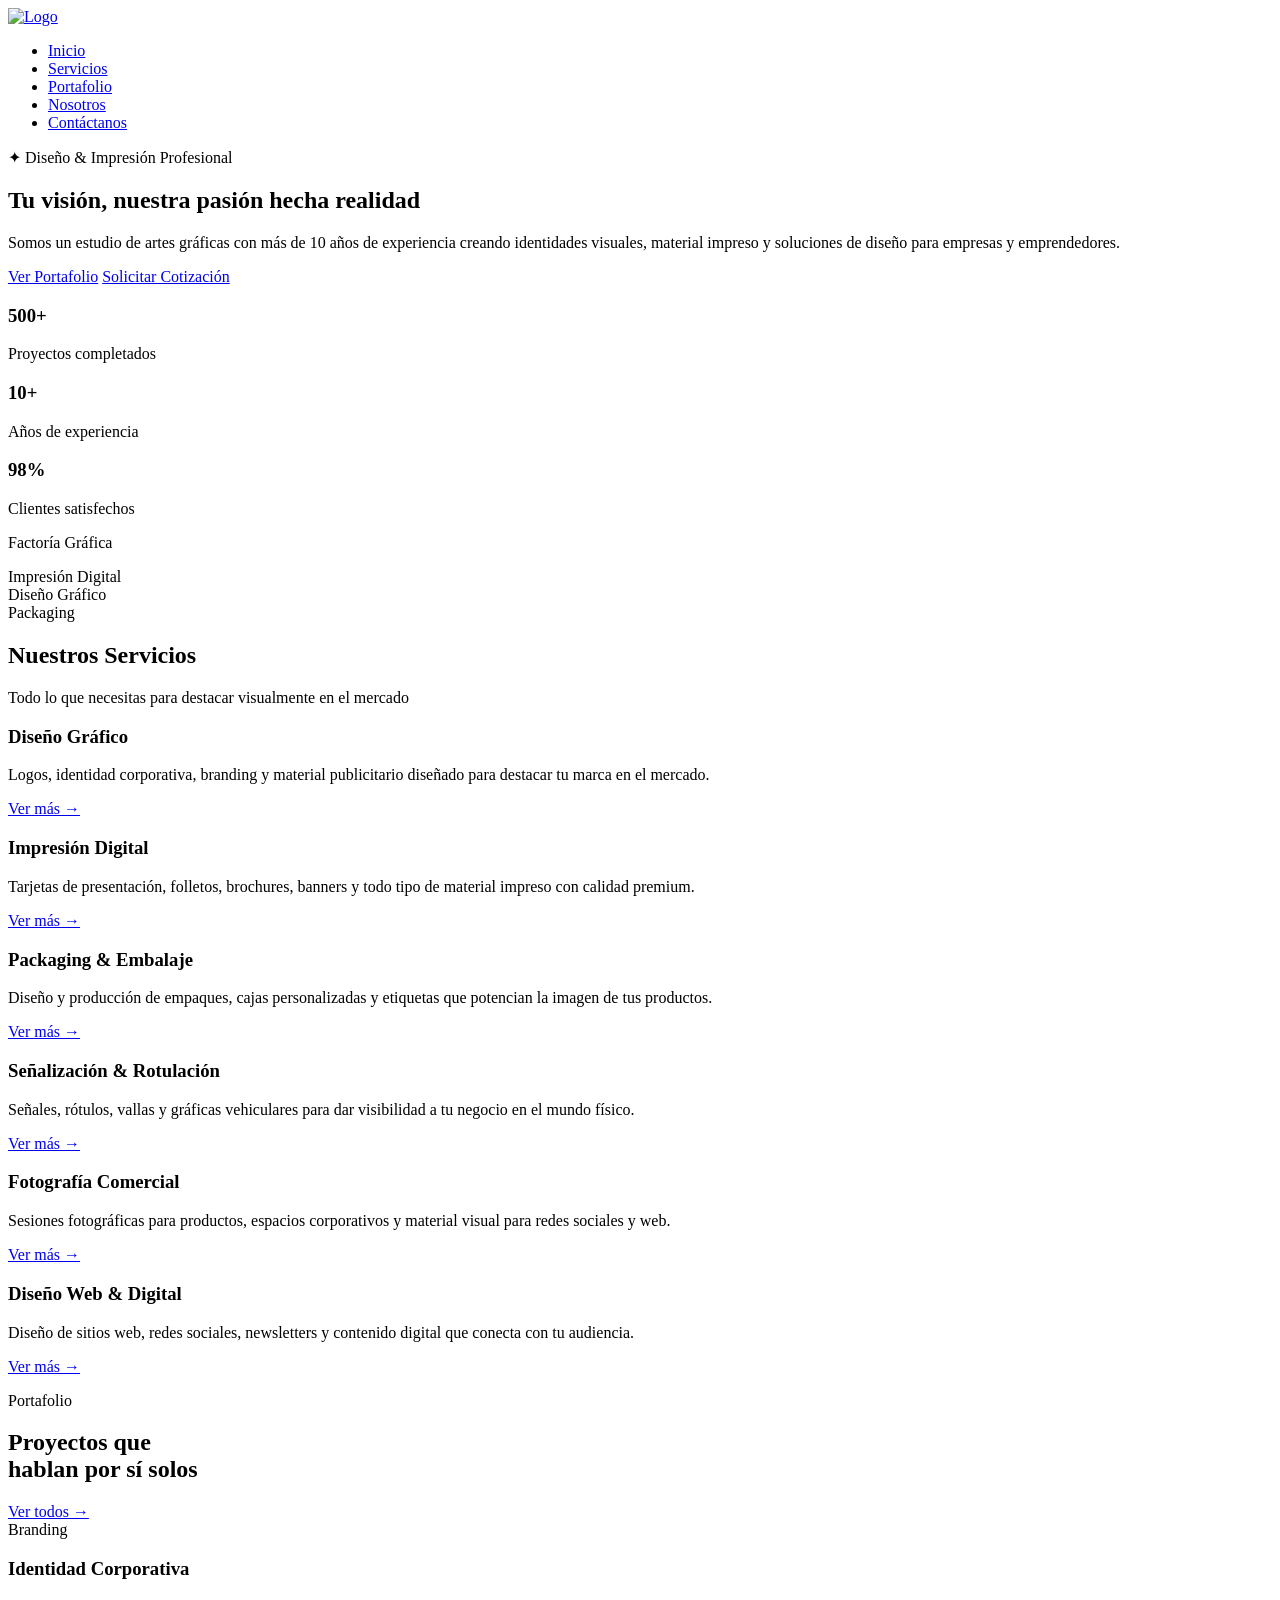
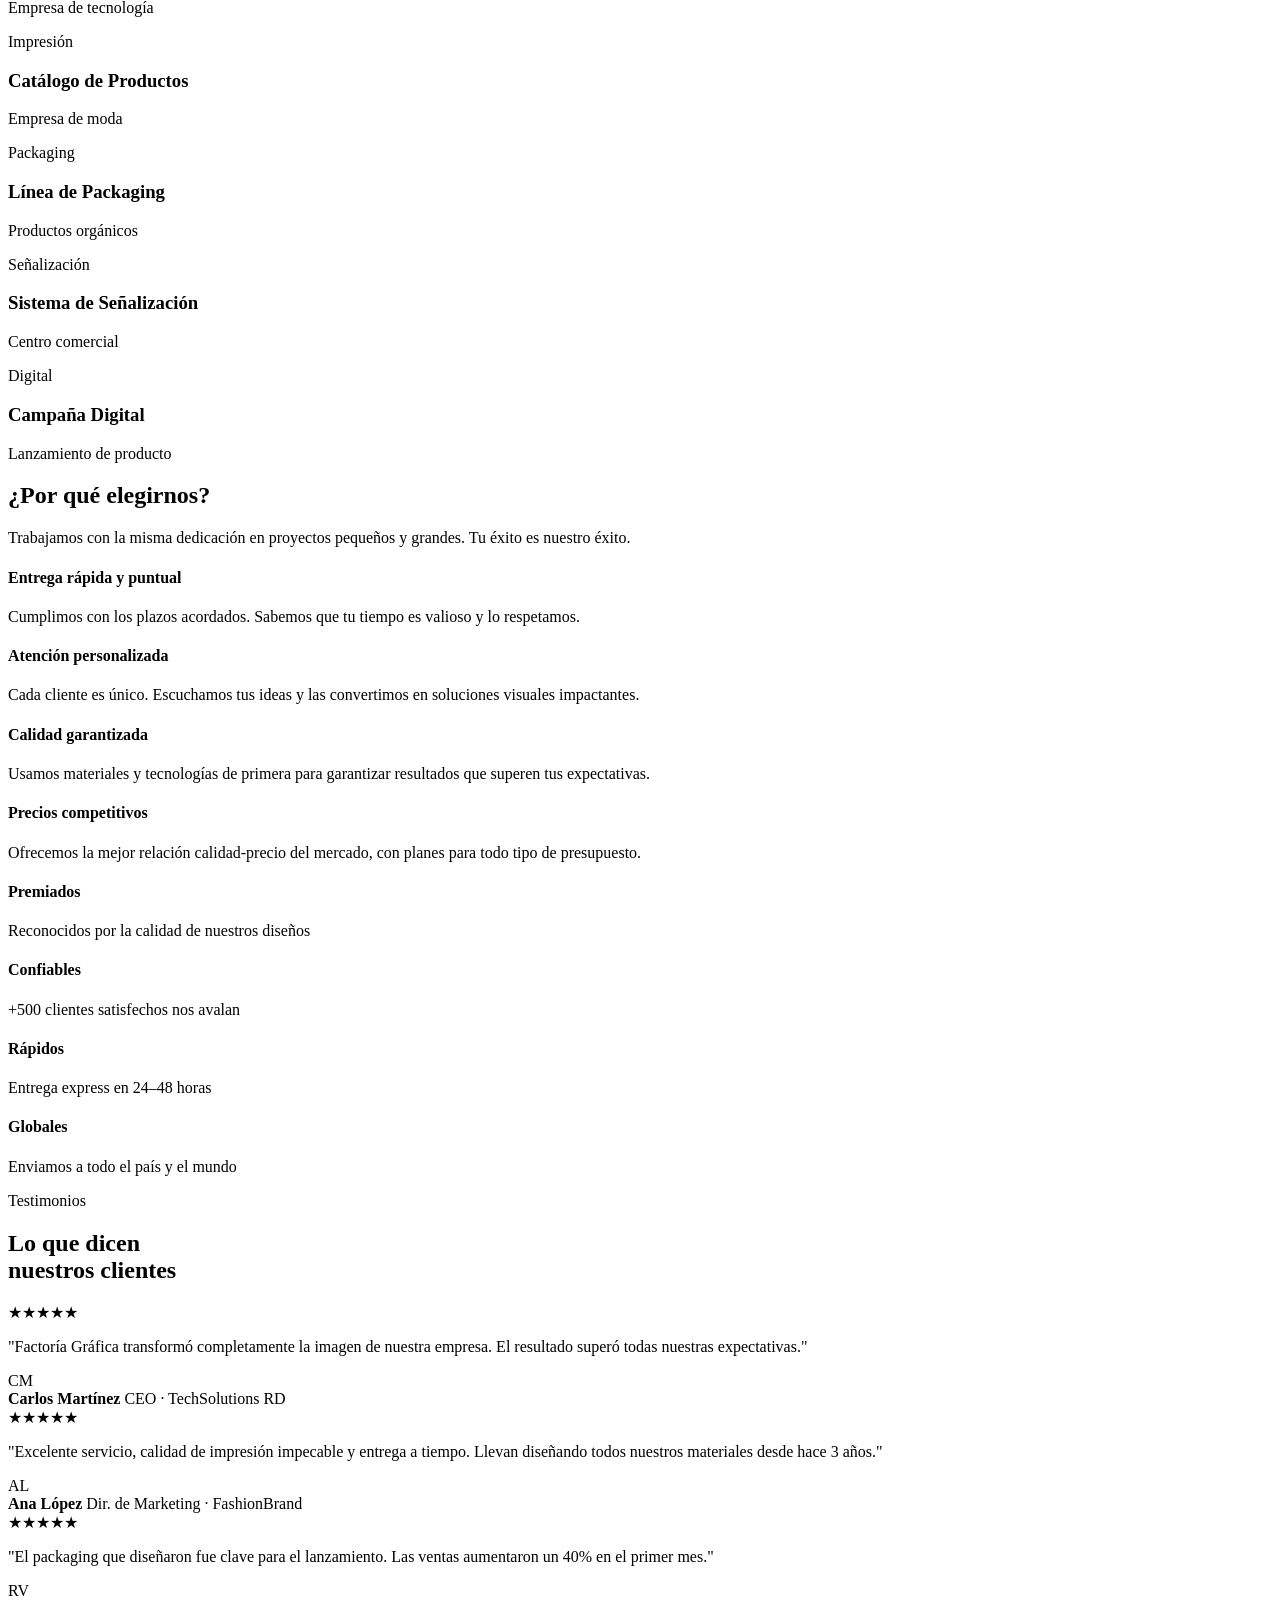
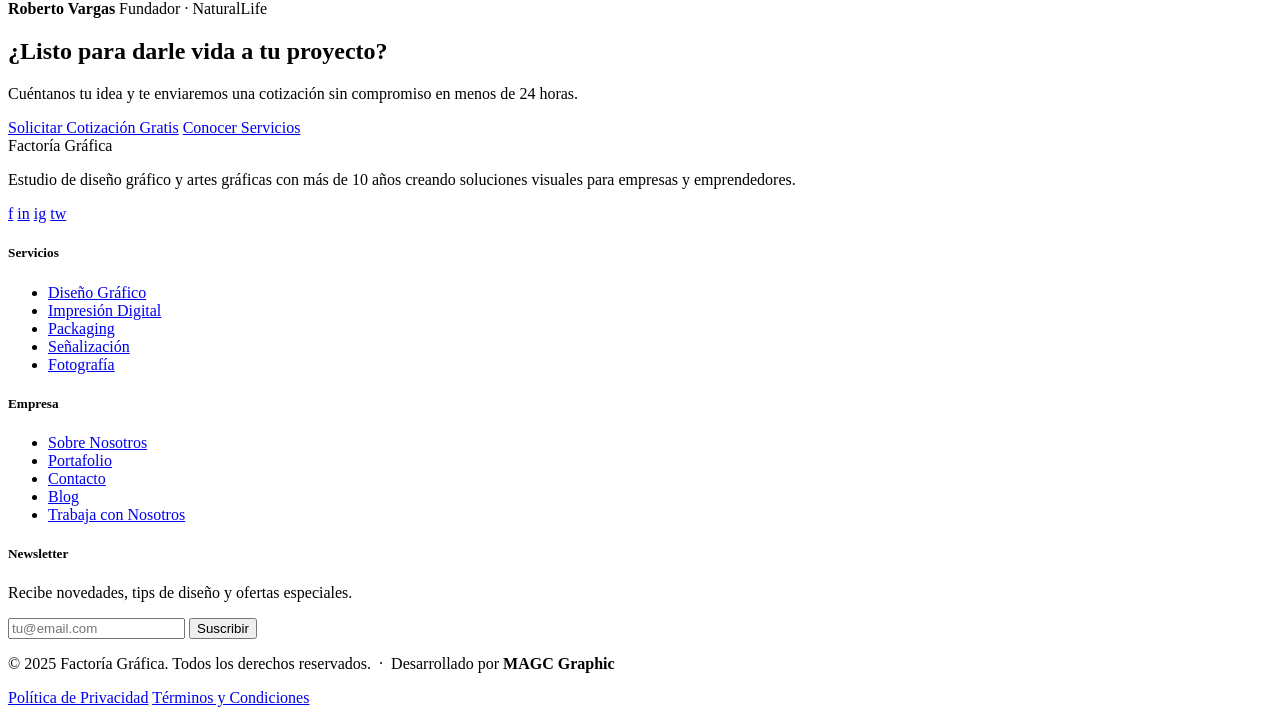
==== index.html @ bd5cf10d "Add files via upload" ====
<!DOCTYPE html>
<html lang="es">
<head>
  <meta charset="UTF-8" />
  <meta name="viewport" content="width=device-width, initial-scale=1.0" />
  <title>Factoría Gráfica – Diseño & Impresión Profesional</title>
  <meta name="description" content="Estudio especializado en diseño gráfico, impresión digital y artes gráficas. Calidad profesional en cada proyecto." />
  <link rel="stylesheet" href="css/styles.css" />
</head>
<body>

<!-- ===== NAVBAR ===== -->
<nav class="navbar">
  <div class="nav-inner">
    <a href="index.html" class="nav-logo">
      <img src="img/logofg.png" alt="Logo" class="nav-logo-img" />
    </a>
    <ul class="nav-links">
      <li><a href="index.html">Inicio</a></li>
      <li><a href="servicios.html">Servicios</a></li>
      <li><a href="portafolio.html">Portafolio</a></li>
      <li><a href="nosotros.html">Nosotros</a></li>
      <li><a href="contacto.html" class="nav-cta">Contáctanos</a></li>
    </ul>
    <div class="hamburger">
      <span></span><span></span><span></span>
    </div>
  </div>
</nav>

<!-- ===== HERO ===== -->
<section class="hero">
  <div class="hero-inner">
    <div class="hero-content">
      <div class="hero-badge">
        ✦ Diseño & Impresión Profesional
      </div>
      <h1 class="hero-title">
        Tu visión,
        <span>nuestra pasión</span>
        hecha realidad
      </h1>
      <p class="hero-desc">
        Somos un estudio de artes gráficas con más de 10 años de experiencia creando identidades visuales, material impreso y soluciones de diseño para empresas y emprendedores.
      </p>
      <div class="hero-actions">
        <a href="portafolio.html" class="btn btn-primary">Ver Portafolio</a>
        <a href="contacto.html" class="btn btn-outline">Solicitar Cotización</a>
      </div>
      <div class="hero-stats">
        <div class="stat-item">
          <h3><span data-count="500" data-suffix="+">500+</span></h3>
          <p>Proyectos completados</p>
        </div>
        <div class="stat-item">
          <h3><span data-count="10" data-suffix="+">10+</span></h3>
          <p>Años de experiencia</p>
        </div>
        <div class="stat-item">
          <h3><span data-count="98" data-suffix="%">98%</span></h3>
          <p>Clientes satisfechos</p>
        </div>
      </div>
    </div>

    <div class="hero-visual">
      <div class="hero-graphic">
        <div class="graphic-circle"></div>
        <div class="graphic-circle"></div>
        <div class="graphic-center">
          <div class="big-icon"><i data-feather="pen-tool"></i></div>
          <p>Factoría Gráfica</p>
        </div>
        <div class="floating-tag"><i data-feather="printer"></i> Impresión Digital</div>
        <div class="floating-tag"><i data-feather="edit-3"></i> Diseño Gráfico</div>
        <div class="floating-tag"><i data-feather="package"></i> Packaging</div>
      </div>
    </div>
  </div>
</section>

<!-- ===== SERVICES ===== -->
<section class="services">
  <div class="container">
    <div class="section-header">
      <h2 class="section-title">Nuestros Servicios</h2>
      <div class="accent-line"></div>
      <p class="section-subtitle" style="margin-top:16px">Todo lo que necesitas para destacar visualmente en el mercado</p>
    </div>
    <div class="services-grid">
      <div class="service-card">
        <div class="service-icon"><i data-feather="pen-tool"></i></div>
        <h3>Diseño Gráfico</h3>
        <p>Logos, identidad corporativa, branding y material publicitario diseñado para destacar tu marca en el mercado.</p>
        <a href="servicios.html" class="service-link">Ver más →</a>
      </div>
      <div class="service-card">
        <div class="service-icon"><i data-feather="printer"></i></div>
        <h3>Impresión Digital</h3>
        <p>Tarjetas de presentación, folletos, brochures, banners y todo tipo de material impreso con calidad premium.</p>
        <a href="servicios.html" class="service-link">Ver más →</a>
      </div>
      <div class="service-card">
        <div class="service-icon"><i data-feather="package"></i></div>
        <h3>Packaging & Embalaje</h3>
        <p>Diseño y producción de empaques, cajas personalizadas y etiquetas que potencian la imagen de tus productos.</p>
        <a href="servicios.html" class="service-link">Ver más →</a>
      </div>
      <div class="service-card">
        <div class="service-icon"><i data-feather="flag"></i></div>
        <h3>Señalización & Rotulación</h3>
        <p>Señales, rótulos, vallas y gráficas vehiculares para dar visibilidad a tu negocio en el mundo físico.</p>
        <a href="servicios.html" class="service-link">Ver más →</a>
      </div>
      <div class="service-card">
        <div class="service-icon"><i data-feather="camera"></i></div>
        <h3>Fotografía Comercial</h3>
        <p>Sesiones fotográficas para productos, espacios corporativos y material visual para redes sociales y web.</p>
        <a href="servicios.html" class="service-link">Ver más →</a>
      </div>
      <div class="service-card">
        <div class="service-icon"><i data-feather="monitor"></i></div>
        <h3>Diseño Web & Digital</h3>
        <p>Diseño de sitios web, redes sociales, newsletters y contenido digital que conecta con tu audiencia.</p>
        <a href="servicios.html" class="service-link">Ver más →</a>
      </div>
    </div>
  </div>
</section>

<!-- ===== PORTFOLIO PREVIEW ===== -->
<section class="portfolio-minimal">
  <div class="container">
    <div class="pm-header">
      <div>
        <p class="pm-label">Portafolio</p>
        <h2 class="pm-title">Proyectos que<br>hablan por sí solos</h2>
      </div>
      <a href="portafolio.html" class="btn btn-primary">Ver todos →</a>
    </div>

    <div class="pm-grid">
      <div class="pm-item pm-large">
        <div class="pm-bg"></div>
        <div class="pm-info">
          <span class="pm-cat">Branding</span>
          <h3>Identidad Corporativa</h3>
          <p>Empresa de tecnología</p>
        </div>
      </div>
      <div class="pm-item">
        <div class="pm-bg"></div>
        <div class="pm-info">
          <span class="pm-cat">Impresión</span>
          <h3>Catálogo de Productos</h3>
          <p>Empresa de moda</p>
        </div>
      </div>
      <div class="pm-item">
        <div class="pm-bg"></div>
        <div class="pm-info">
          <span class="pm-cat">Packaging</span>
          <h3>Línea de Packaging</h3>
          <p>Productos orgánicos</p>
        </div>
      </div>
      <div class="pm-item">
        <div class="pm-bg"></div>
        <div class="pm-info">
          <span class="pm-cat">Señalización</span>
          <h3>Sistema de Señalización</h3>
          <p>Centro comercial</p>
        </div>
      </div>
      <div class="pm-item pm-accent">
        <div class="pm-info pm-info-dark">
          <span class="pm-cat">Digital</span>
          <h3>Campaña Digital</h3>
          <p>Lanzamiento de producto</p>
        </div>
      </div>
    </div>
  </div>
</section>

<!-- ===== WHY US ===== -->
<section class="why-us">
  <div class="why-inner">
    <div class="why-content">
      <h2 class="section-title">¿Por qué elegirnos?</h2>
      <div class="accent-line" style="margin: 12px 0 16px;"></div>
      <p class="section-subtitle">Trabajamos con la misma dedicación en proyectos pequeños y grandes. Tu éxito es nuestro éxito.</p>
      <div class="why-list">
        <div class="why-item">
          <div class="why-item-icon"><i data-feather="zap"></i></div>
          <div class="why-item-text">
            <h4>Entrega rápida y puntual</h4>
            <p>Cumplimos con los plazos acordados. Sabemos que tu tiempo es valioso y lo respetamos.</p>
          </div>
        </div>
        <div class="why-item">
          <div class="why-item-icon"><i data-feather="target"></i></div>
          <div class="why-item-text">
            <h4>Atención personalizada</h4>
            <p>Cada cliente es único. Escuchamos tus ideas y las convertimos en soluciones visuales impactantes.</p>
          </div>
        </div>
        <div class="why-item">
          <div class="why-item-icon"><i data-feather="star"></i></div>
          <div class="why-item-text">
            <h4>Calidad garantizada</h4>
            <p>Usamos materiales y tecnologías de primera para garantizar resultados que superen tus expectativas.</p>
          </div>
        </div>
        <div class="why-item">
          <div class="why-item-icon"><i data-feather="tag"></i></div>
          <div class="why-item-text">
            <h4>Precios competitivos</h4>
            <p>Ofrecemos la mejor relación calidad-precio del mercado, con planes para todo tipo de presupuesto.</p>
          </div>
        </div>
      </div>
    </div>
    <div class="why-visual">
      <div class="why-card">
        <div class="card-icon"><i data-feather="award"></i></div>
        <h4>Premiados</h4>
        <p>Reconocidos por la calidad de nuestros diseños</p>
      </div>
      <div class="why-card">
        <div class="card-icon"><i data-feather="users"></i></div>
        <h4>Confiables</h4>
        <p>+500 clientes satisfechos nos avalan</p>
      </div>
      <div class="why-card">
        <div class="card-icon"><i data-feather="zap"></i></div>
        <h4>Rápidos</h4>
        <p>Entrega express en 24–48 horas</p>
      </div>
      <div class="why-card">
        <div class="card-icon"><i data-feather="globe"></i></div>
        <h4>Globales</h4>
        <p>Enviamos a todo el país y el mundo</p>
      </div>
    </div>
  </div>
</section>

<!-- ===== TESTIMONIALS ===== -->
<section class="testimonials">
  <div class="container">
    <div class="section-header">
      <p class="pm-label">Testimonios</p>
      <h2 class="section-title">Lo que dicen<br>nuestros clientes</h2>
      <div class="accent-line"></div>
    </div>
    <div class="testimonials-grid">

      <div class="testimonial-card">
        <div class="t-top">
          <div class="t-stars">★★★★★</div>
          <i data-feather="message-square" class="t-icon"></i>
        </div>
        <p class="testimonial-text">"Factoría Gráfica transformó completamente la imagen de nuestra empresa. El resultado superó todas nuestras expectativas."</p>
        <div class="testimonial-author">
          <div class="author-avatar av1">CM</div>
          <div class="author-info">
            <strong>Carlos Martínez</strong>
            <span>CEO · TechSolutions RD</span>
          </div>
        </div>
      </div>

      <div class="testimonial-card t-featured">
        <div class="t-top">
          <div class="t-stars">★★★★★</div>
          <i data-feather="message-square" class="t-icon"></i>
        </div>
        <p class="testimonial-text">"Excelente servicio, calidad de impresión impecable y entrega a tiempo. Llevan diseñando todos nuestros materiales desde hace 3 años."</p>
        <div class="testimonial-author">
          <div class="author-avatar av2">AL</div>
          <div class="author-info">
            <strong>Ana López</strong>
            <span>Dir. de Marketing · FashionBrand</span>
          </div>
        </div>
      </div>

      <div class="testimonial-card">
        <div class="t-top">
          <div class="t-stars">★★★★★</div>
          <i data-feather="message-square" class="t-icon"></i>
        </div>
        <p class="testimonial-text">"El packaging que diseñaron fue clave para el lanzamiento. Las ventas aumentaron un 40% en el primer mes."</p>
        <div class="testimonial-author">
          <div class="author-avatar av3">RV</div>
          <div class="author-info">
            <strong>Roberto Vargas</strong>
            <span>Fundador · NaturalLife</span>
          </div>
        </div>
      </div>

    </div>
  </div>
</section>

<!-- ===== CTA BANNER ===== -->
<section class="cta-banner">
  <div class="container">
    <h2>¿Listo para darle vida a tu proyecto?</h2>
    <p>Cuéntanos tu idea y te enviaremos una cotización sin compromiso en menos de 24 horas.</p>
    <div class="cta-actions">
      <a href="contacto.html" class="btn btn-white">Solicitar Cotización Gratis</a>
      <a href="servicios.html" class="btn btn-outline">Conocer Servicios</a>
    </div>
  </div>
</section>

<!-- ===== FOOTER ===== -->
<footer class="footer">
  <div class="footer-inner">
    <div class="footer-grid">
      <div class="footer-brand">
        <span class="logo-text">Factoría Gráfica</span>
        <p>Estudio de diseño gráfico y artes gráficas con más de 10 años creando soluciones visuales para empresas y emprendedores.</p>
        <div class="footer-social">
          <a href="#" class="social-link">f</a>
          <a href="#" class="social-link">in</a>
          <a href="#" class="social-link">ig</a>
          <a href="#" class="social-link">tw</a>
        </div>
      </div>
      <div class="footer-col">
        <h5>Servicios</h5>
        <ul>
          <li><a href="servicios.html">Diseño Gráfico</a></li>
          <li><a href="servicios.html">Impresión Digital</a></li>
          <li><a href="servicios.html">Packaging</a></li>
          <li><a href="servicios.html">Señalización</a></li>
          <li><a href="servicios.html">Fotografía</a></li>
        </ul>
      </div>
      <div class="footer-col">
        <h5>Empresa</h5>
        <ul>
          <li><a href="nosotros.html">Sobre Nosotros</a></li>
          <li><a href="portafolio.html">Portafolio</a></li>
          <li><a href="contacto.html">Contacto</a></li>
          <li><a href="#">Blog</a></li>
          <li><a href="#">Trabaja con Nosotros</a></li>
        </ul>
      </div>
      <div class="footer-col footer-newsletter">
        <h5>Newsletter</h5>
        <p>Recibe novedades, tips de diseño y ofertas especiales.</p>
        <div class="newsletter-form">
          <input type="email" placeholder="tu@email.com" />
          <button>Suscribir</button>
        </div>
      </div>
    </div>
    <div class="footer-bottom">
      <p>© 2025 Factoría Gráfica. Todos los derechos reservados. &nbsp;·&nbsp; Desarrollado por <strong style="color:var(--accent)">MAGC Graphic</strong></p>
      <div class="footer-bottom-links">
        <a href="#">Política de Privacidad</a>
        <a href="#">Términos y Condiciones</a>
      </div>
    </div>
  </div>
</footer>

<script src="https://unpkg.com/feather-icons"></script>
<script src="js/main.js"></script>
<script>feather.replace({ width: 20, height: 20 });</script>
</body>
</html>
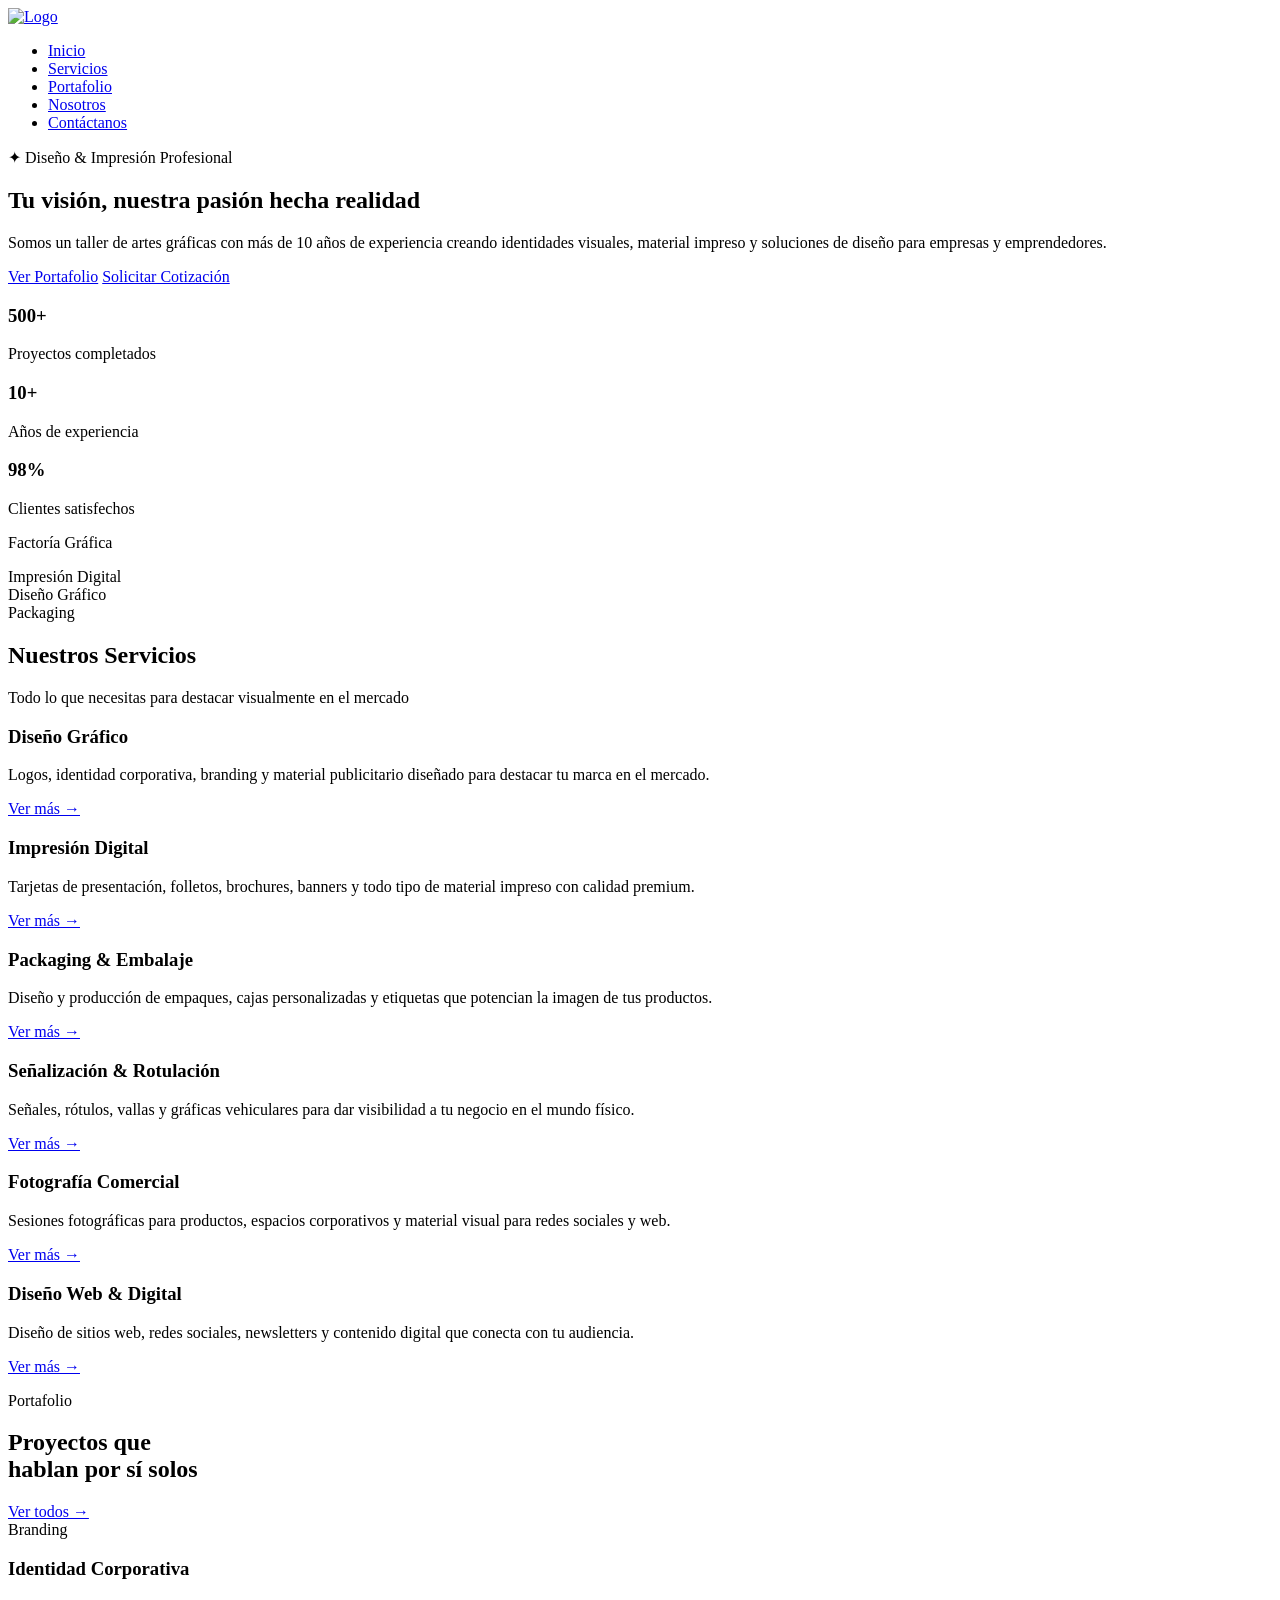
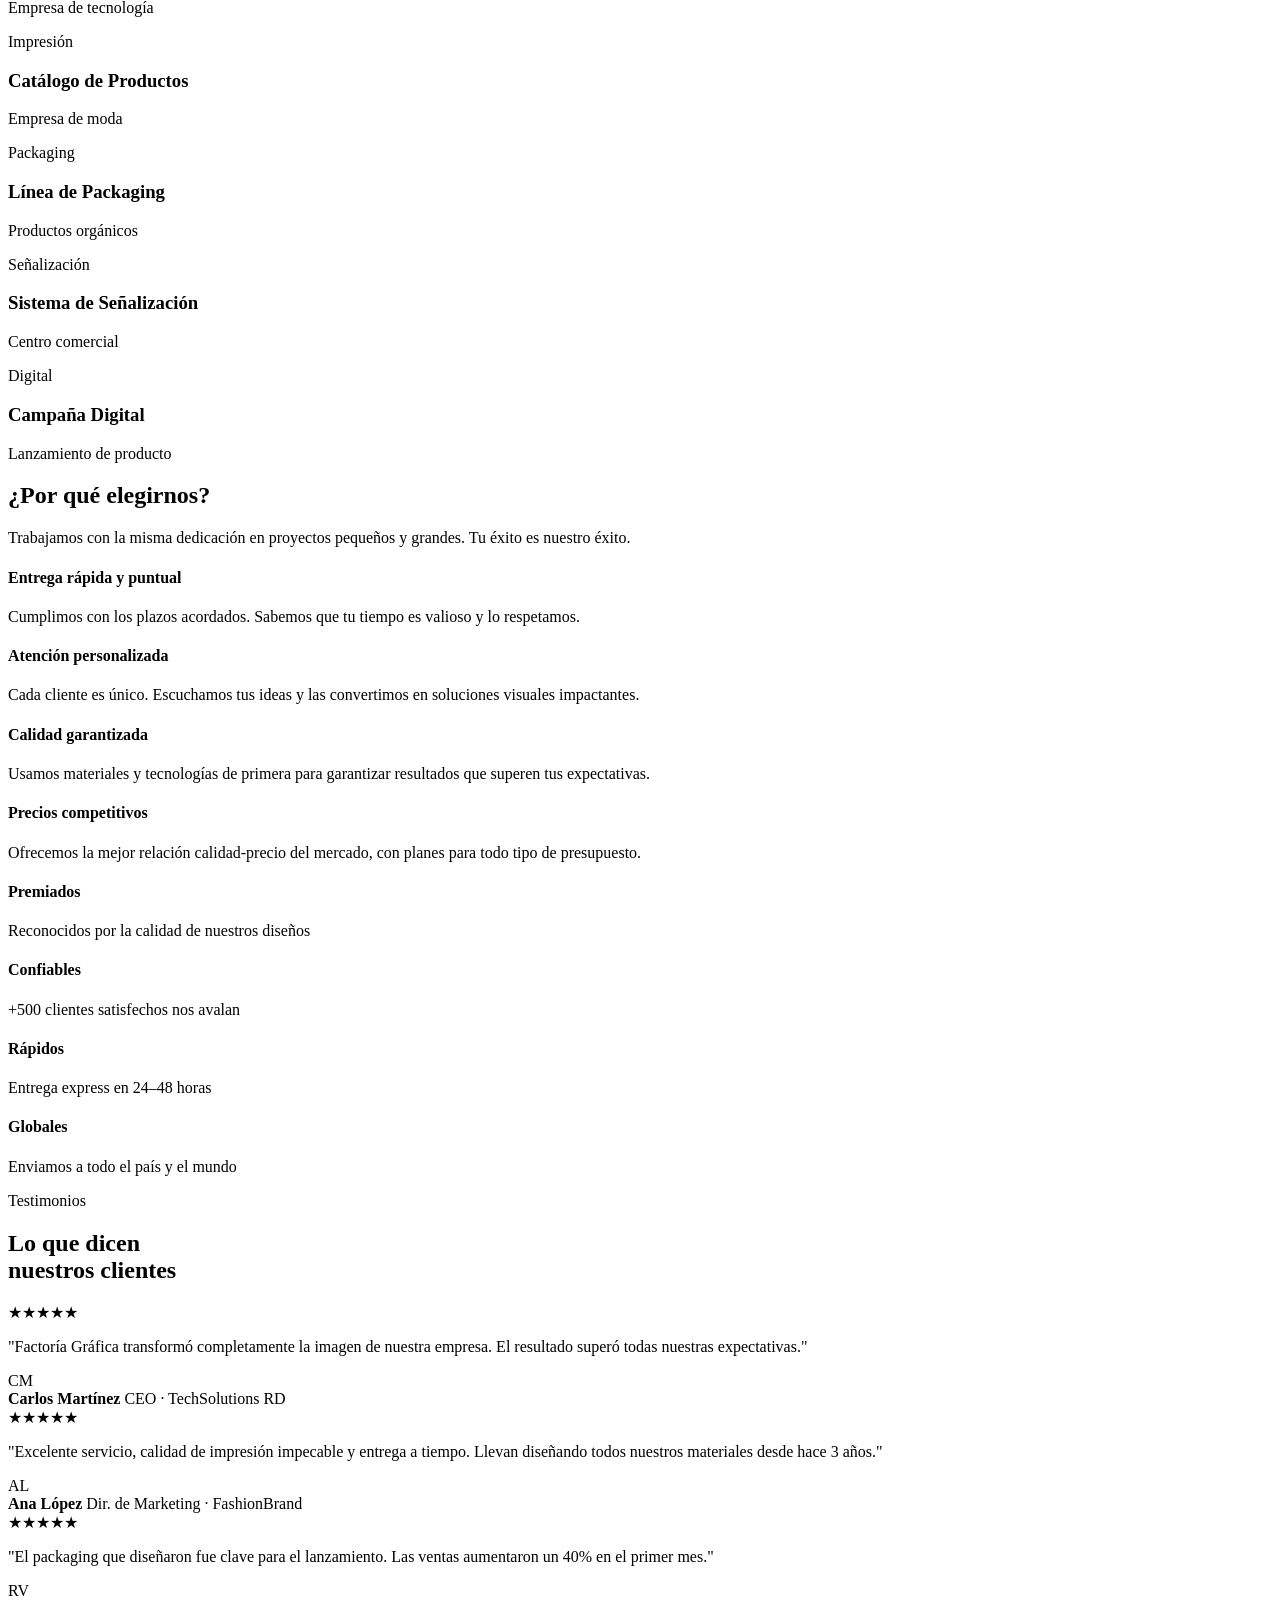
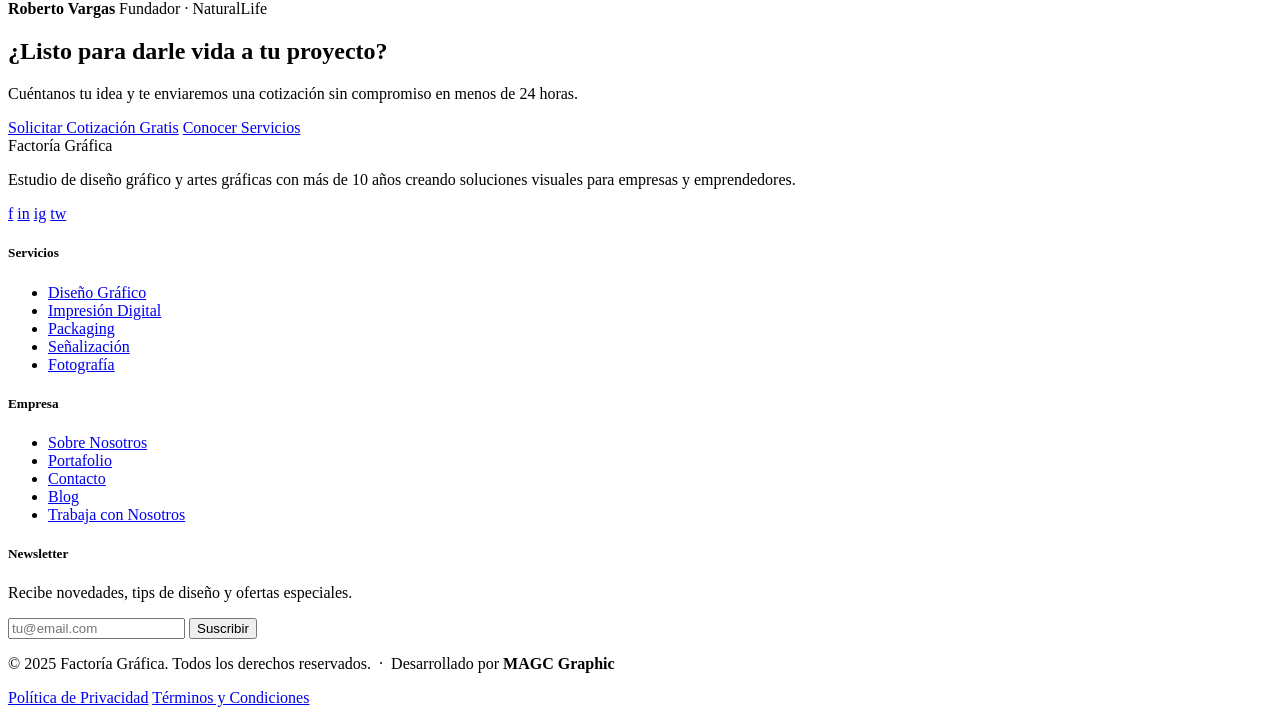
==== commit 02574e0c: "Update description from 'estudio' to 'taller'" ====
--- a/index.html
+++ b/index.html
@@ -41,7 +41,7 @@
         hecha realidad
       </h1>
       <p class="hero-desc">
-        Somos un estudio de artes gráficas con más de 10 años de experiencia creando identidades visuales, material impreso y soluciones de diseño para empresas y emprendedores.
+        Somos un taller de artes gráficas con más de 10 años de experiencia creando identidades visuales, material impreso y soluciones de diseño para empresas y emprendedores.
       </p>
       <div class="hero-actions">
         <a href="portafolio.html" class="btn btn-primary">Ver Portafolio</a>
